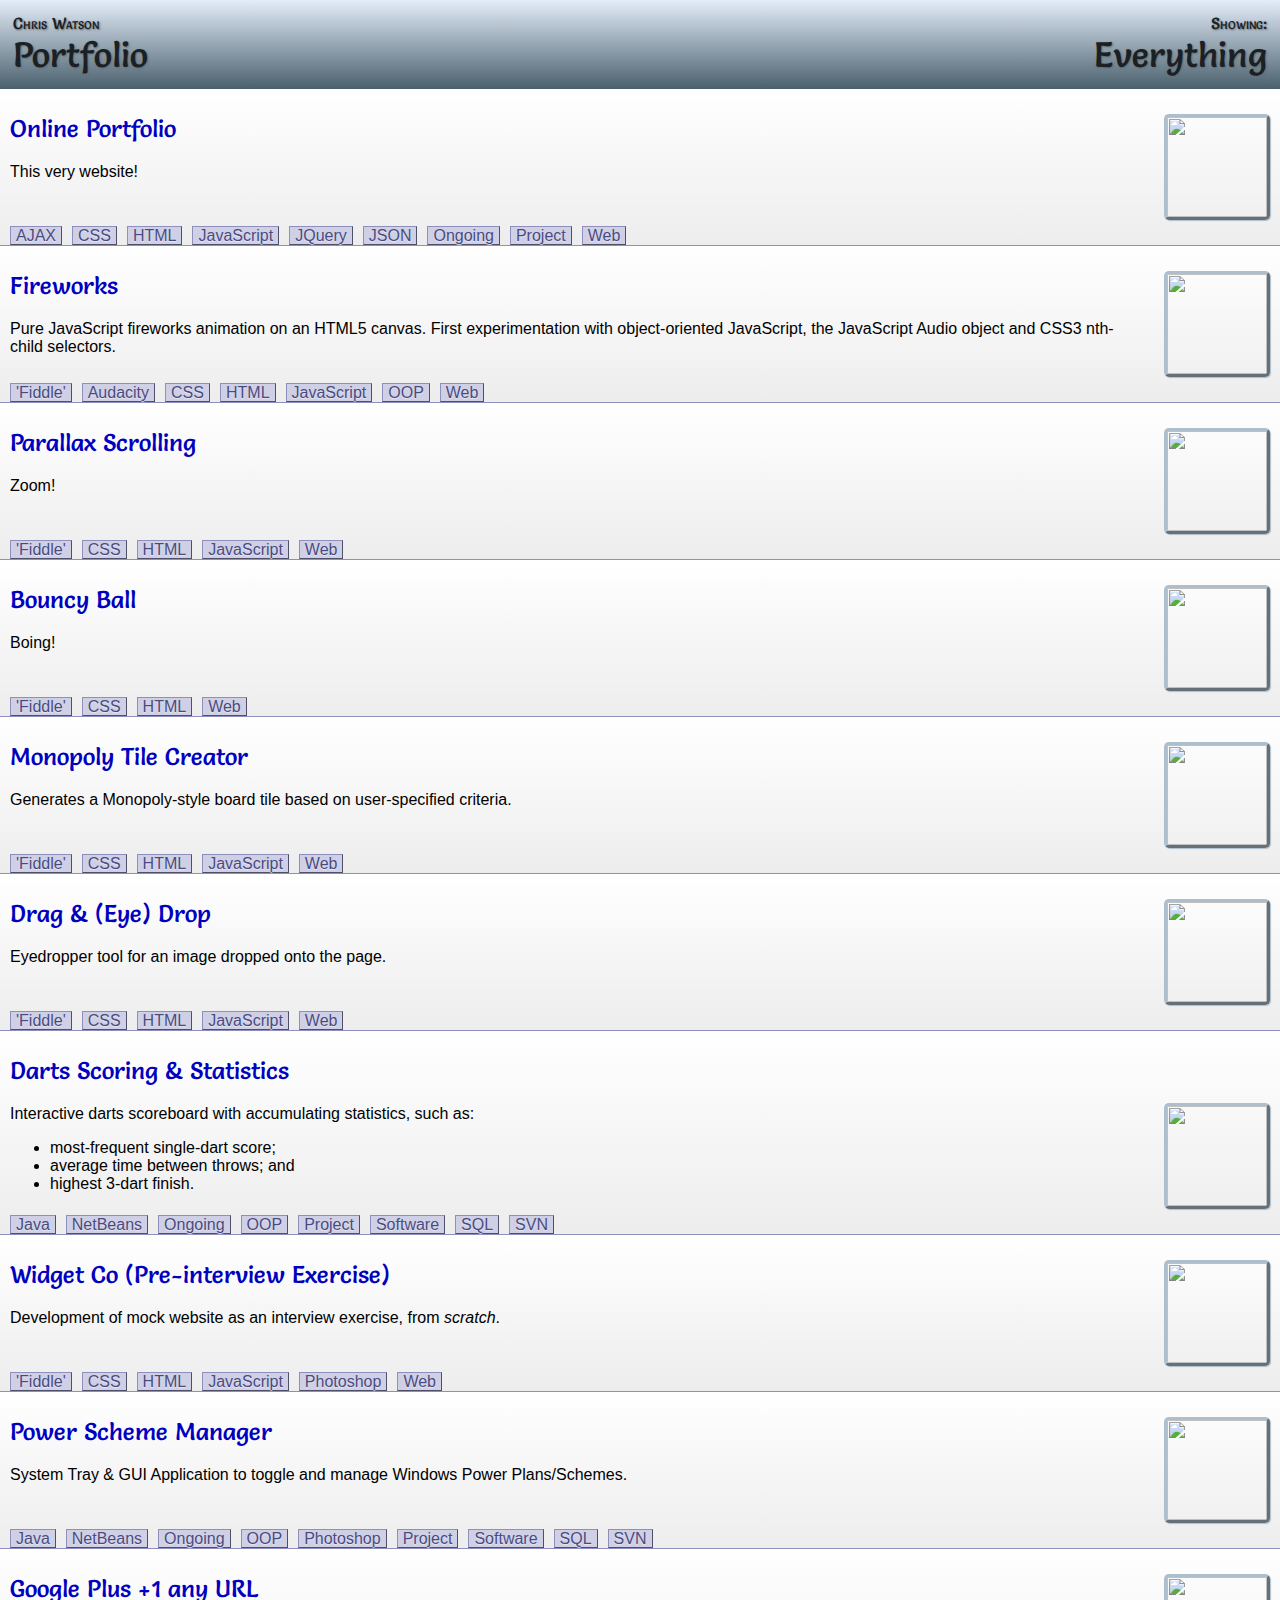
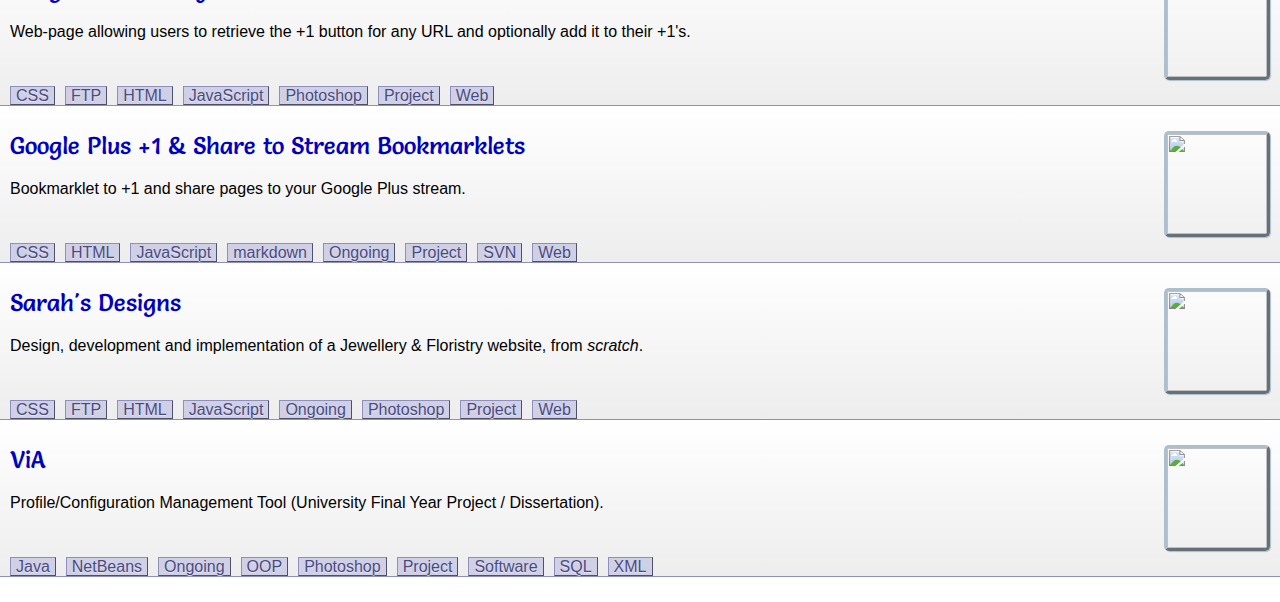
==== index.html @ 4ef01479 "Fix gitignore" ====
<!DOCTYPE html>
<html> <!-- created 21/07/12 -->
<head>
	<title>Chris Watson :: Portfolio</title>
	<meta http-equiv="Content-Type" content="text/html; charset=UTF-8">
	<meta http-equiv="keywords" content="chris,watson,portfolio,software,web,html,css,javascript,java,sql">
	<meta http-equiv="description" content="Portfolio of Chris Watson's software and web projects">
	<link href="/style.css" rel="stylesheet" type="text/css">
	<link href='http://fonts.googleapis.com/css?family=Salsa' rel='stylesheet' type='text/css'>
	<script type="text/javascript">
		var _gaq = _gaq || [];
		_gaq.push(['_setAccount', 'UA-37229798-1']);
		_gaq.push(['_trackPageview']);

		(function () {
			var ga = document.createElement('script'); ga.type = 'text/javascript'; ga.async = true;
			ga.src = ('https:' == document.location.protocol ? 'https://ssl' : 'http://www') + '.google-analytics.com/ga.js';
			var s = document.getElementsByTagName('script')[0]; s.parentNode.insertBefore(ga, s);
		})();
	</script>
	<script type="text/javascript" src="/jquery.min.js"></script>
	<script type="text/javascript" src="/script.js"></script>
</head>
<body>
	<table id="header" class="gradient">
		<tr>
			<td id="first"><a href="/#!/page/me" class="top small">Chris Watson</a><a href="#" class="bottom">Portfolio</a></td>
			<td id="second"><div class="top small"></div><div class="bottom">Loading...<div></td>
		</tr>
	</table>
	<div id="content"></div>
</body>
</html>
---- style.css ----
body{
	font-family: sans-serif;
	margin: 0 0 25px;
}
#header{
	white-space: nowrap;
	/*text-transform: capitalize;*/
	width: 100%;
	cursor: default;
	font-family: 'Salsa', sans-serif;
	margin: 0;
	padding: 0;
	text-shadow: 1px 1px 2px #636E75;
	color: #1B2024;
	font-size: 35px;
	background:#e3edf9;background:url([data-uri]);background:-moz-linear-gradient(top,#e3edf9 0,#4a606d 100%);background:-webkit-gradient(linear,left top,left bottom,color-stop(0,#e3edf9),color-stop(100%,#4a606d));background:-webkit-linear-gradient(top,#e3edf9 0,#4a606d 100%);background:-o-linear-gradient(top,#e3edf9 0,#4a606d 100%);background:-ms-linear-gradient(top,#e3edf9 0,#4a606d 100%);background:linear-gradient(to bottom,#e3edf9 0,#4a606d 100%);filter:progid:DXImageTransform.Microsoft.gradient(startColorstr='#e3edf9',endColorstr='#4a606d',GradientType=0);
}
#header a:hover{
	color: #E3EDF9;
	text-shadow: 0 0 5px #34424D, 1px 0 0 #34424D, 0 1px 0 #34424D, -1px 0 0 #34424D, 0px -1px 0 #34424D;
}
#header .small{
	font-variant: small-caps;
	font-size: 16px;
}
#header .top{
	padding: 10px 10px 0;
}
#header .bottom{
	padding: 0 10px 10px;
}
#first a{
	display:block;
	text-decoration: inherit;
	color: inherit;
}
#first{
	float: left;
}
#second{
	text-align: right;
}
.section h2, .section h3, .section h4, .section h2 a{
	margin-top: 0;
	font-family: 'Salsa', sans-serif;
	font-weight:normal;
}
.section h2 a{
color: #0000BF;
}
.section h4{
	font-size:80%;
}
.section{
	border-bottom: 1px solid #8E8FBD;
	width:100%;
	padding: 25px 10px 0;
	margin: 0;
	background:#fff;background:url([data-uri]);background:-moz-linear-gradient(top,#fff 0,#ededed 100%);background:-webkit-gradient(linear,left top,left bottom,color-stop(0,#fff),color-stop(100%,#ededed));background:-webkit-linear-gradient(top,#fff 0,#ededed 100%);background:-o-linear-gradient(top,#fff 0,#ededed 100%);background:-ms-linear-gradient(top,#fff 0,#ededed 100%);background:linear-gradient(to bottom,#fff 0,#ededed 100%);filter:progid:DXImageTransform.Microsoft.gradient(startColorstr='#ffffff',endColorstr='#ededed',GradientType=0);
}
.section a{
	text-decoration: none;
}
.section .thumb{
	width: 106px;
	height: 106px;
	vertical-align: bottom;
	padding-left: 25px;
}
.section .thumb img{
	width: 100px;
	height: 100px;
	border: 3px outset #ADBECC;
	border-radius:5px;
	box-shadow:1px 1px 1px #ADBECC;
	display: block;
}
.section .thumb img:hover{
	border-style: inset;
	box-shadow:none;
}
.section .info{
	vertical-align: top;
}
.error{
	text-align:center;
	font-weight: bold;
}
.tags{
	height: 25px;
	min-height: 25px;
	vertical-align: bottom;
}
.tag:link, .tag:visited{
	background: #CFCFE6;
	border: 1px outset #8E8FBD;
	padding: 0px 5px;
	margin-left: 10px;
	color: #494B80;
	text-shadow: 0 1px 1px #E9E9F2;
}
.tag:active, .tag:hover{
	background: #BDBEDB;
	border-style: inset;
	color: #343669;
	text-shadow: -1px -1px 1px #C1C1E0;
}
.tag.highlighted{
	background: #494B80;
	border: 1px outset #8E8FBD;
	padding: 0px 5px;
	margin-left: 10px;
	color: #E9E9F2;
	text-shadow: 0 -1px 1px #BDBEDB;
}
.tag.first{
	margin-left:0;
}
.date{
	text-align: center;
	padding-left: 25px;
	color: grey;
	font-style: italic;
}
.social{
	display: inline-block;
	width: 16px;
	height: 16px;
	background-size: 16px 16px;
}

<!--[if gte IE 9]>
  <style type="text/css">
    .gradient {
       filter: none;
    }
  </style>
<![endif]-->
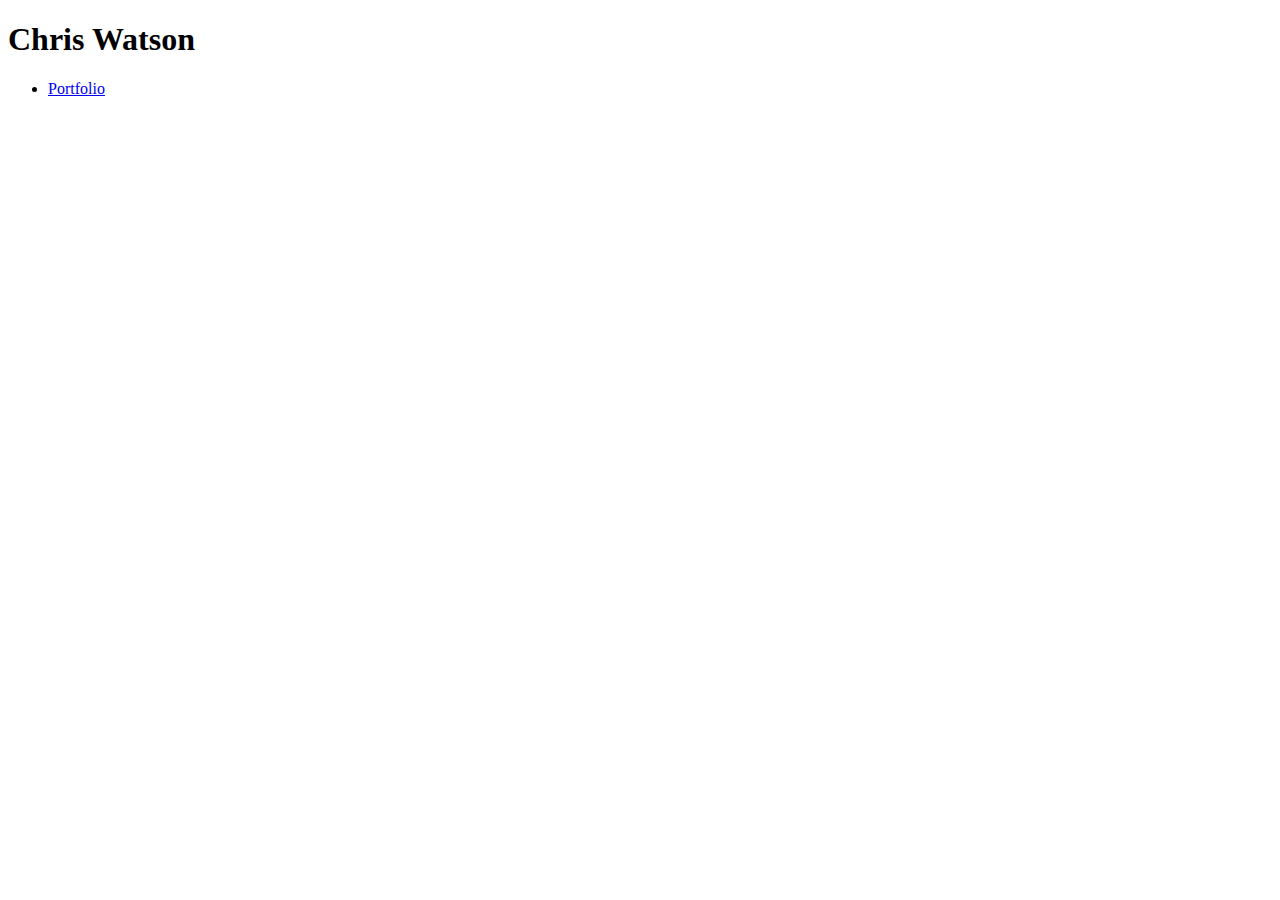
==== commit d621f23d: "Extract analytics to separate script; add root index page" ====
--- a/index.html
+++ b/index.html
@@ -1,33 +1,16 @@
 <!DOCTYPE html>
-<html> <!-- created 21/07/12 -->
+<html>
 <head>
-	<title>Chris Watson :: Portfolio</title>
+	<title>Chris Watson</title>
 	<meta http-equiv="Content-Type" content="text/html; charset=UTF-8">
-	<meta http-equiv="keywords" content="chris,watson,portfolio,software,web,html,css,javascript,java,sql">
-	<meta http-equiv="description" content="Portfolio of Chris Watson's software and web projects">
-	<link href="/style.css" rel="stylesheet" type="text/css">
-	<link href='http://fonts.googleapis.com/css?family=Salsa' rel='stylesheet' type='text/css'>
-	<script type="text/javascript">
-		var _gaq = _gaq || [];
-		_gaq.push(['_setAccount', 'UA-37229798-1']);
-		_gaq.push(['_trackPageview']);
-
-		(function () {
-			var ga = document.createElement('script'); ga.type = 'text/javascript'; ga.async = true;
-			ga.src = ('https:' == document.location.protocol ? 'https://ssl' : 'http://www') + '.google-analytics.com/ga.js';
-			var s = document.getElementsByTagName('script')[0]; s.parentNode.insertBefore(ga, s);
-		})();
-	</script>
-	<script type="text/javascript" src="/jquery.min.js"></script>
-	<script type="text/javascript" src="/script.js"></script>
+	<meta http-equiv="keywords" content="c24w,chris,watson,github,git,portfolio">
+	<meta http-equiv="description" content="Chris Watson">
+	<script type="text/javascript" src="/ga.js"></script>
 </head>
 <body>
-	<table id="header" class="gradient">
-		<tr>
-			<td id="first"><a href="/#!/page/me" class="top small">Chris Watson</a><a href="#" class="bottom">Portfolio</a></td>
-			<td id="second"><div class="top small"></div><div class="bottom">Loading...<div></td>
-		</tr>
-	</table>
-	<div id="content"></div>
+	<h1>Chris Watson</h1>
+	<ul>
+		<li><a href="/portfolio">Portfolio</a></li>
+	</ul>
 </body>
 </html>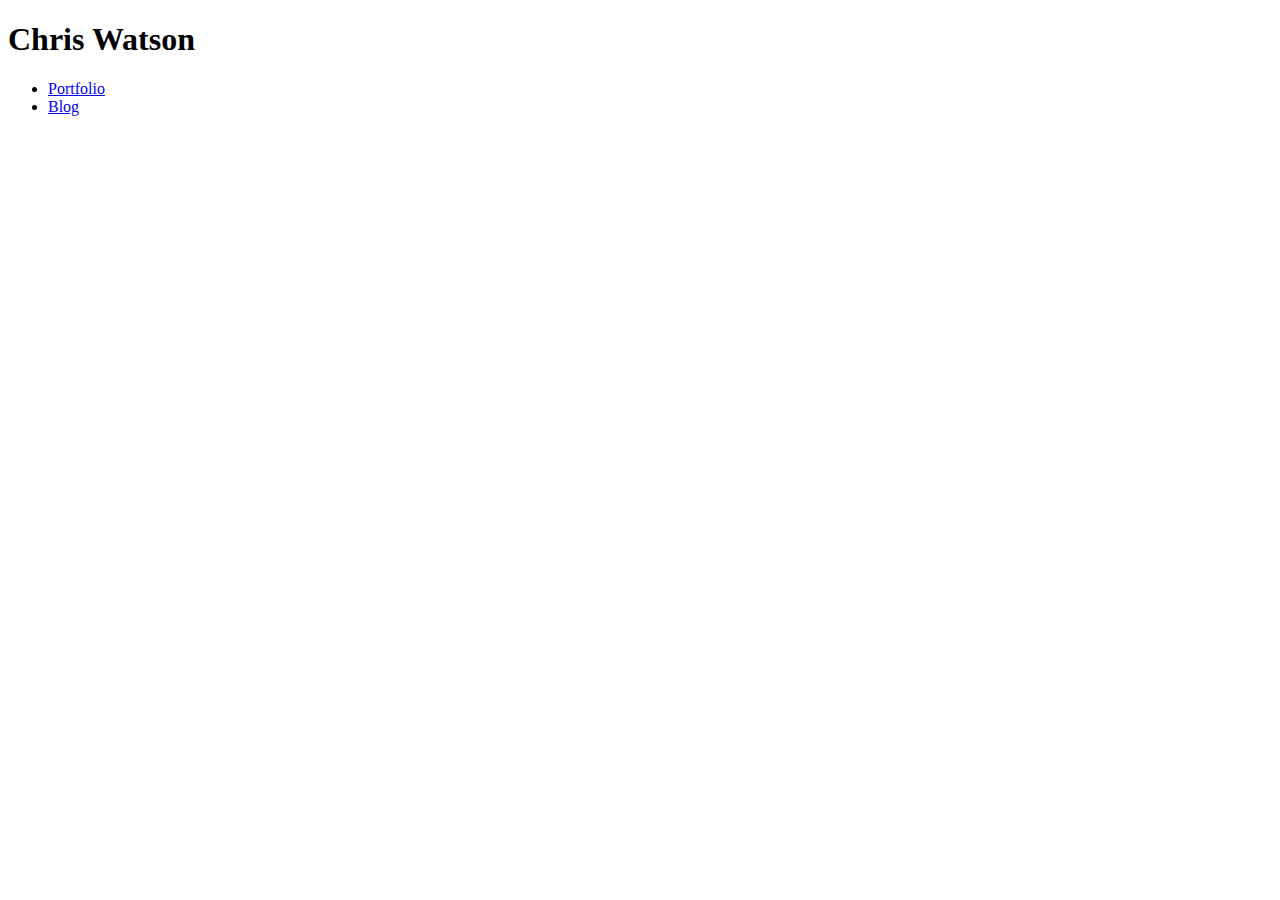
==== commit bf81c056: "Add blog link" ====
--- a/index.html
+++ b/index.html
@@ -11,6 +11,7 @@
 	<h1>Chris Watson</h1>
 	<ul>
 		<li><a href="/portfolio">Portfolio</a></li>
+		<li><a href="/blog">Blog</a></li>
 	</ul>
 </body>
 </html>